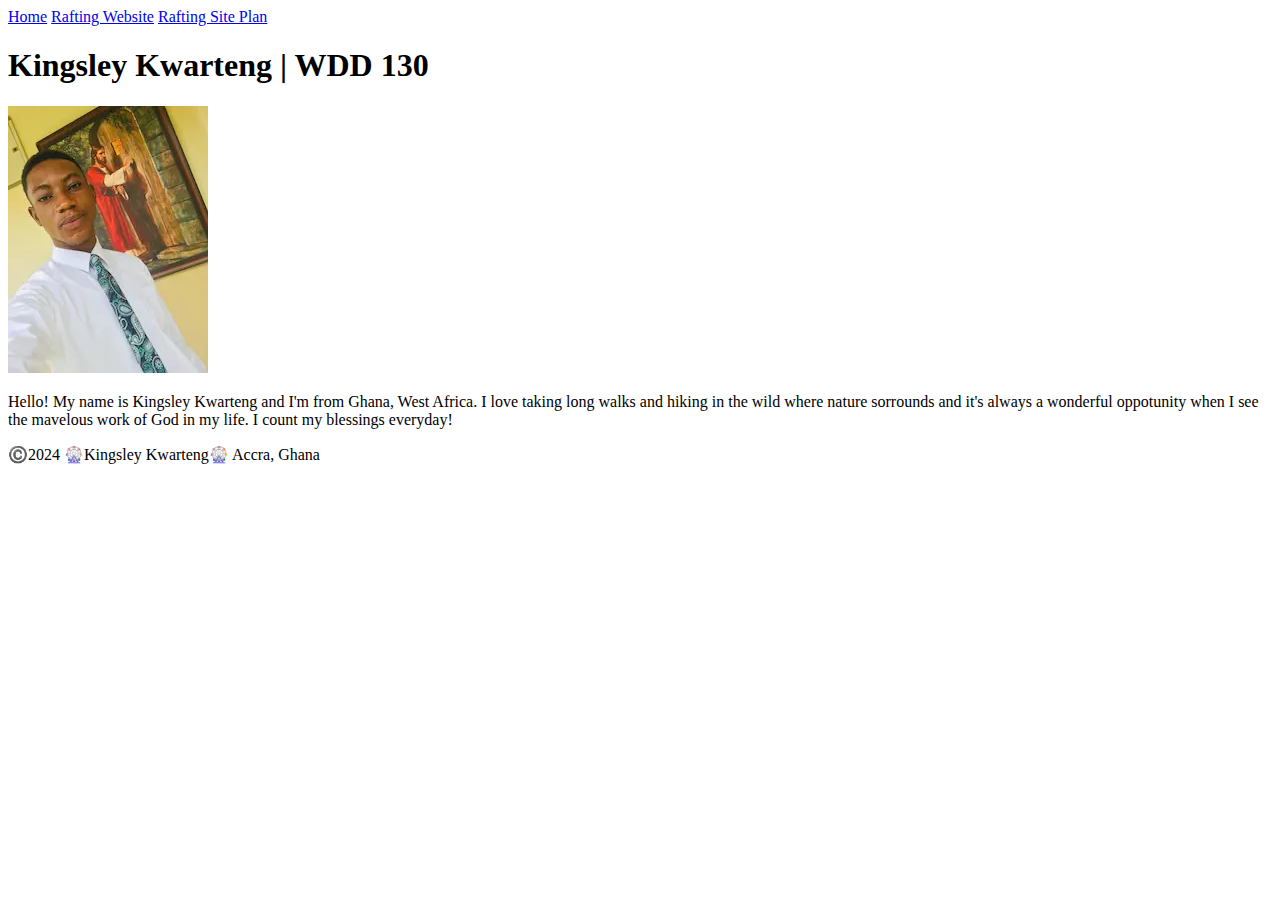
==== index.html @ e4df79ea "first commit" ====
<!DOCTYPE html>
<html lang="en-US">
    <head>
        <meta charset="utf-8">
        <meta name="viewport" content="width=device-width,initial-scale=1.0">
        <title>Kingsley Kwarteng | WDD 130</title>
    </head>
    <body>
     <header>
        <nav>
            <a href="#">Home</a>
            <a href="wwr/">Rafting Website</a>
            <a href="wwr/site-plan-rafting.html">Rafting Site Plan</a>
        </nav>
     </header>
     <main>
        <h1>Kingsley Kwarteng | WDD 130</h1>
        <img src="images/profile.webp" alt="Hello, my name is Kingsley Kwarteng" width="200">
        <p>Hello! My name is Kingsley Kwarteng and I'm from Ghana, West Africa. 
            I love taking long walks and hiking in the wild where nature sorrounds and it's always a wonderful
             oppotunity when I see the mavelous work of God in my life. I count my blessings everyday!</p>
     </main>
     <footer>
      <p>©️2024 🎡Kingsley Kwarteng🎡 Accra, Ghana</p>
     </footer>
    </body>
    
</html>
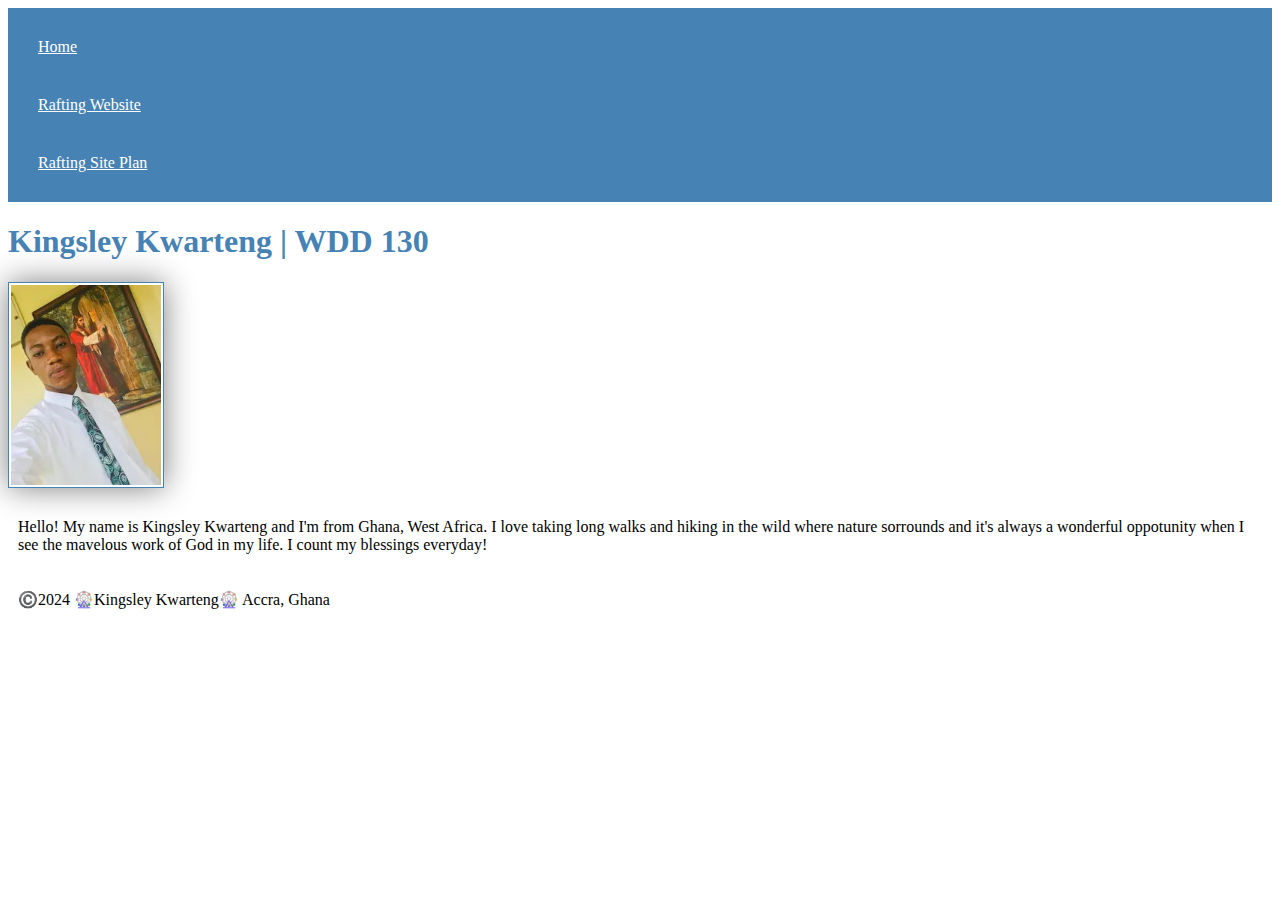
==== commit 8047f039: "styles added" ====
--- a/index.html
+++ b/index.html
@@ -4,6 +4,7 @@
         <meta charset="utf-8">
         <meta name="viewport" content="width=device-width,initial-scale=1.0">
         <title>Kingsley Kwarteng | WDD 130</title>
+        <link rel="stylesheet" href="styles/styles.css">
     </head>
     <body>
      <header>
--- a/styles/styles.css
+++ b/styles/styles.css
@@ -0,0 +1,22 @@
+nav {
+    background-color: steelblue;
+    padding: 10px;
+  }
+  nav a {
+      color: white;
+      display: block;
+      padding: 20px;
+  }
+  h1 {
+    color: steelblue;  
+  }
+  img {
+    width: 150px;
+    height: auto;
+    border: 1px solid steelblue;
+    padding: 2px;
+    box-shadow: 0 0 30px gray;  
+  }
+  p {
+    padding: 10px;  
+  }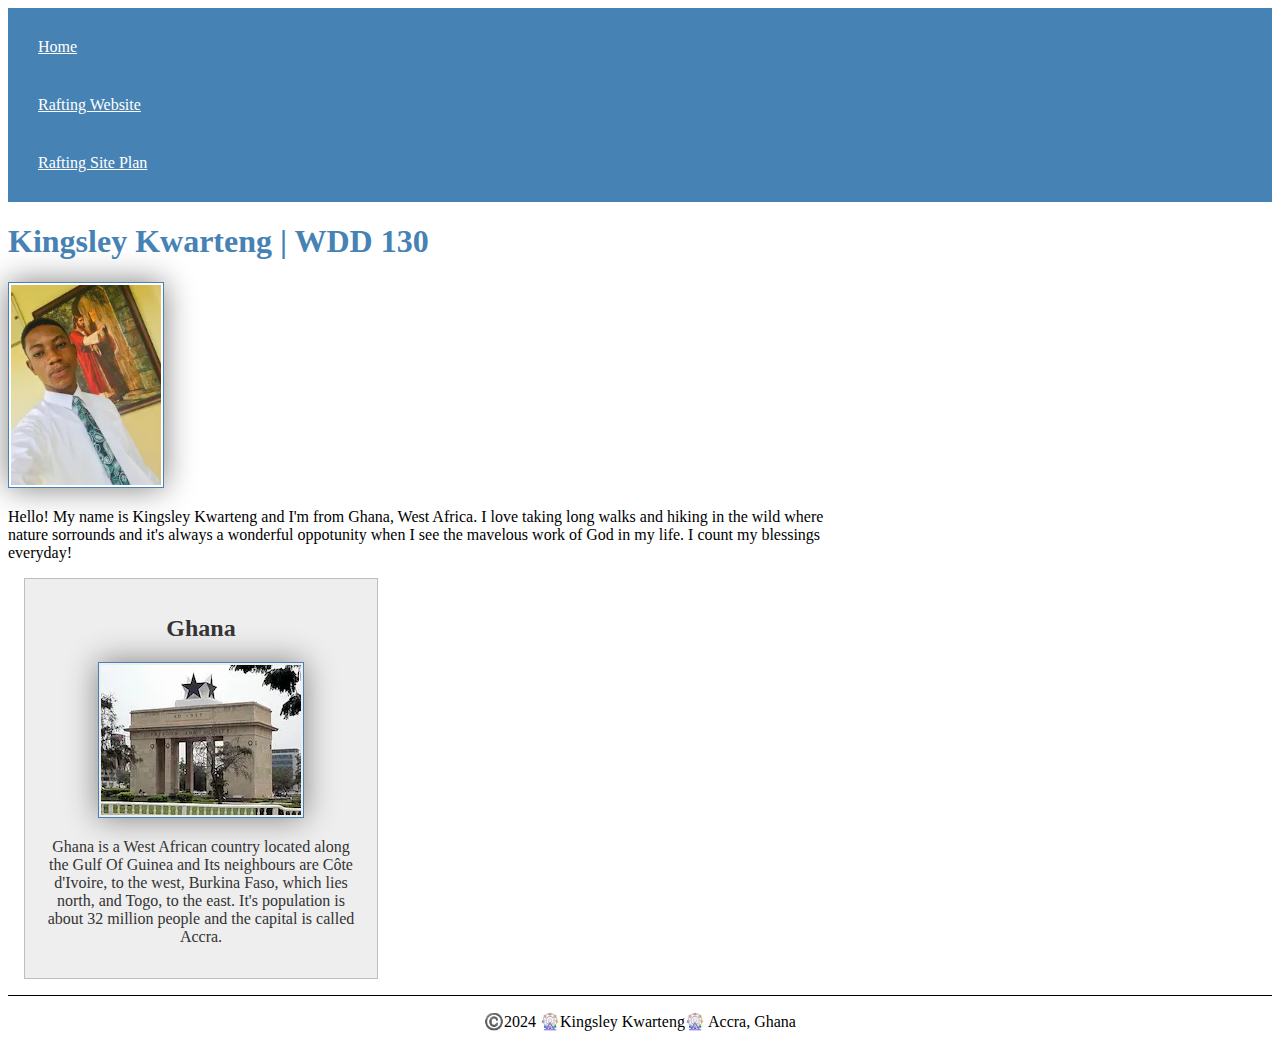
==== commit 390edc43: "styles added" ====
--- a/index.html
+++ b/index.html
@@ -4,6 +4,8 @@
         <meta charset="utf-8">
         <meta name="viewport" content="width=device-width,initial-scale=1.0">
         <title>Kingsley Kwarteng | WDD 130</title>
+        <meta name="description" content="Kingsley Kwarteng in course WDD 130, designing a page about personal self, learning and practising experience in web development">
+        <meta name="author" content="Kingsley Kwarteng">
         <link rel="stylesheet" href="styles/styles.css">
     </head>
     <body>
@@ -21,6 +23,11 @@
             I love taking long walks and hiking in the wild where nature sorrounds and it's always a wonderful
              oppotunity when I see the mavelous work of God in my life. I count my blessings everyday!</p>
      </main>
+     <aside>
+        <h2>Ghana</h2>
+        <img src="images/blackstarsquare.webp" alt="The Black Star Square monument topped by a five pointed black star inscripted 'AD 1957' and 'Freedom and Justice'">
+        <p>Ghana is a West African country located along the Gulf Of Guinea and Its neighbours are Côte d'Ivoire, to the west, Burkina Faso, which lies north, and Togo, to the east. It's population is about 32 million people and the capital is called Accra.</p>
+     </aside>
      <footer>
       <p>©️2024 🎡Kingsley Kwarteng🎡 Accra, Ghana</p>
      </footer>
--- a/styles/styles.css
+++ b/styles/styles.css
@@ -19,4 +19,31 @@
   }
   p {
     padding: 10px;  
-  }+  }
+main {
+  max-width: 840px;
+}
+aside {
+  width: 20rem;
+  margin: 1rem;
+  border: 1px solid rgba(0, 0, 0, 0.2);
+  padding: 1rem;
+  background-color: #eee;
+  color: #333;
+  text-align: center;
+}
+aside img {
+  width: 200px;
+  height: auto;
+}
+main img {
+  width: 150px;
+  height:auto;
+}
+p { padding: 0;}
+
+footer {
+  margin-top: 15px;
+  border-top: 1px solid #000;
+  text-align: center;
+}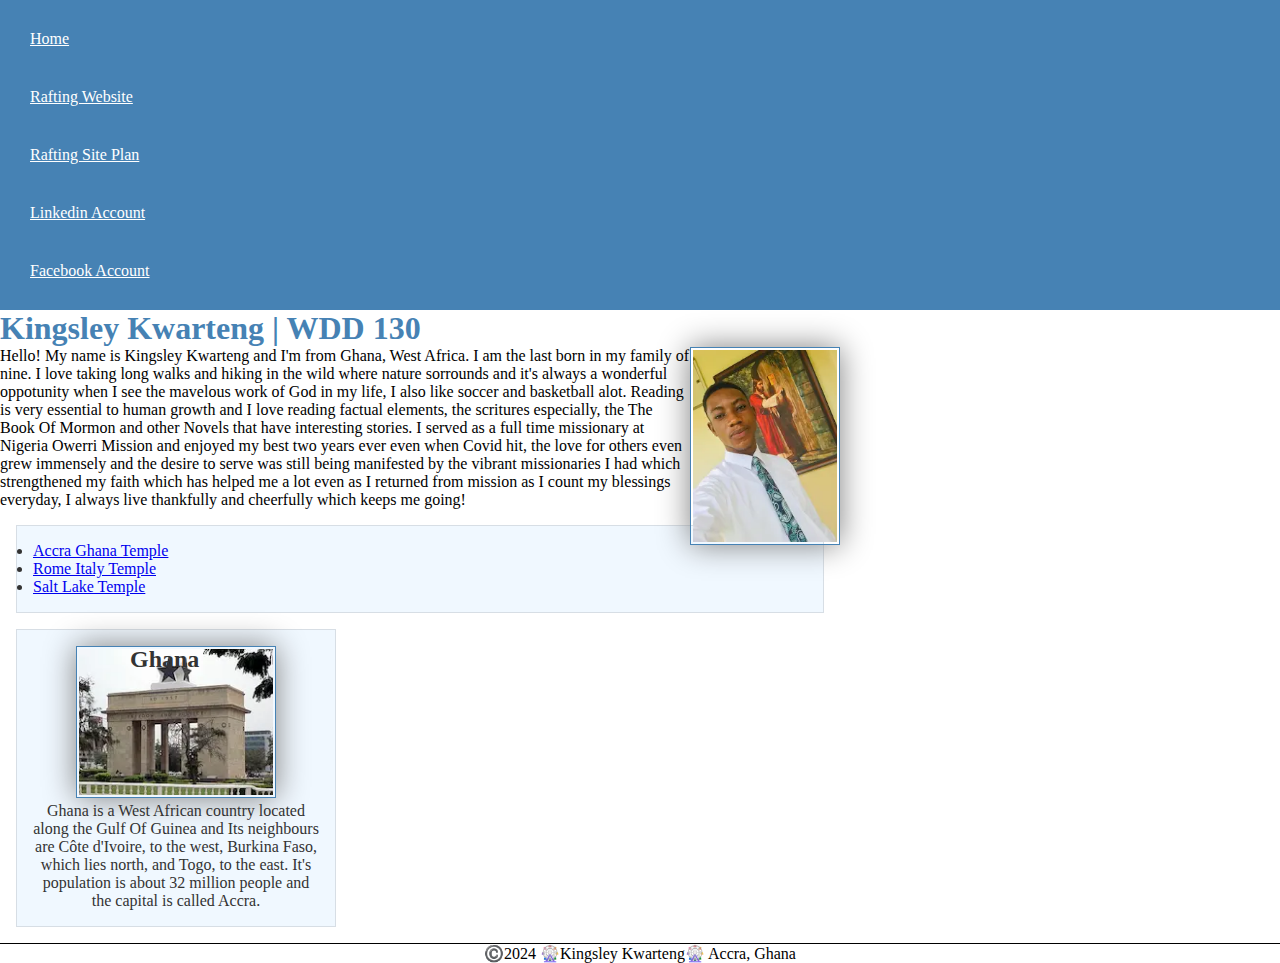
==== commit 2b4006c3: "updated" ====
--- a/index.html
+++ b/index.html
@@ -4,7 +4,7 @@
         <meta charset="utf-8">
         <meta name="viewport" content="width=device-width,initial-scale=1.0">
         <title>Kingsley Kwarteng | WDD 130</title>
-        <meta name="description" content="Kingsley Kwarteng in course WDD 130, designing a page about personal self, learning and practising experience in web development">
+        <meta name="description" content="Kingsley Kwarteng's BYU-Idaho WDD 130 course home page">
         <meta name="author" content="Kingsley Kwarteng">
         <link rel="stylesheet" href="styles/styles.css">
     </head>
@@ -14,16 +14,28 @@
             <a href="#">Home</a>
             <a href="wwr/">Rafting Website</a>
             <a href="wwr/site-plan-rafting.html">Rafting Site Plan</a>
+            <a href="https://www.linkedin.com/in/kwartkingsley">Linkedin Account</a>
+            <a href="https://www.facebook.com/king.sley.395891">Facebook Account</a>
         </nav>
      </header>
      <main>
         <h1>Kingsley Kwarteng | WDD 130</h1>
         <img src="images/profile.webp" alt="Hello, my name is Kingsley Kwarteng" width="200">
-        <p>Hello! My name is Kingsley Kwarteng and I'm from Ghana, West Africa. 
+        <p>Hello! My name is Kingsley Kwarteng and I'm from Ghana, West Africa. I am the last born in my family of nine.
             I love taking long walks and hiking in the wild where nature sorrounds and it's always a wonderful
-             oppotunity when I see the mavelous work of God in my life. I count my blessings everyday!</p>
+             oppotunity when I see the mavelous work of God in my life, I also like soccer and basketball alot.
+             Reading is very essential to human growth and I love reading factual elements, the scritures especially,
+             the The Book Of Mormon and other Novels that have interesting stories. I served as a full time missionary at Nigeria Owerri Mission
+             and enjoyed my best two years ever even when Covid hit, the love for others even grew immensely and the desire to serve was still being manifested by
+             the vibrant missionaries I had which strengthened my faith which has helped me a lot even as I returned from mission as I count my blessings everyday, 
+             I always live thankfully and cheerfully which keeps me going!</p>
+        <ul class="box">
+            <li><a href="https://www.churchofjesuschrist.org/temples/details/accra-ghana-temple" target="_blank">Accra Ghana Temple</a></li>
+            <li><a href="https://www.churchofjesuschrist.org/temples/details/rome-italy-temple" target="_blank">Rome Italy Temple</a></li>
+            <li><a href="https://www.churchofjesuschrist.org/temples/details/salt-lake-temple" target="_blank">Salt Lake Temple</a></li>
+        </ul>
      </main>
-     <aside>
+     <aside class="box">
         <h2>Ghana</h2>
         <img src="images/blackstarsquare.webp" alt="The Black Star Square monument topped by a five pointed black star inscripted 'AD 1957' and 'Freedom and Justice'">
         <p>Ghana is a West African country located along the Gulf Of Guinea and Its neighbours are Côte d'Ivoire, to the west, Burkina Faso, which lies north, and Togo, to the east. It's population is about 32 million people and the capital is called Accra.</p>
@@ -32,5 +44,6 @@
       <p>©️2024 🎡Kingsley Kwarteng🎡 Accra, Ghana</p>
      </footer>
     </body>
+    <!-- Last modified on 3/13/2024 -->
     
 </html>--- a/styles/styles.css
+++ b/styles/styles.css
@@ -1,3 +1,8 @@
+* {
+  margin: 0;
+  padding: 0;
+  box-sizing: border-box;
+}
 nav {
     background-color: steelblue;
     padding: 10px;
@@ -46,4 +51,28 @@
   margin-top: 15px;
   border-top: 1px solid #000;
   text-align: center;
+}
+
+/* Class Selectors */
+.box {
+  margin: 1rem;
+  border: 1px solid rgba(0, 0, 0,.1);
+  padding: 1rem;
+  background-color: aliceblue;
+  color: #333;
+}
+
+aside {
+  width: 20rem;
+  text-align: center;
+}
+
+main img {
+  float: right;
+}
+
+aside h2 {
+  position: absolute;
+  top: auto;
+  left: 130px;
 }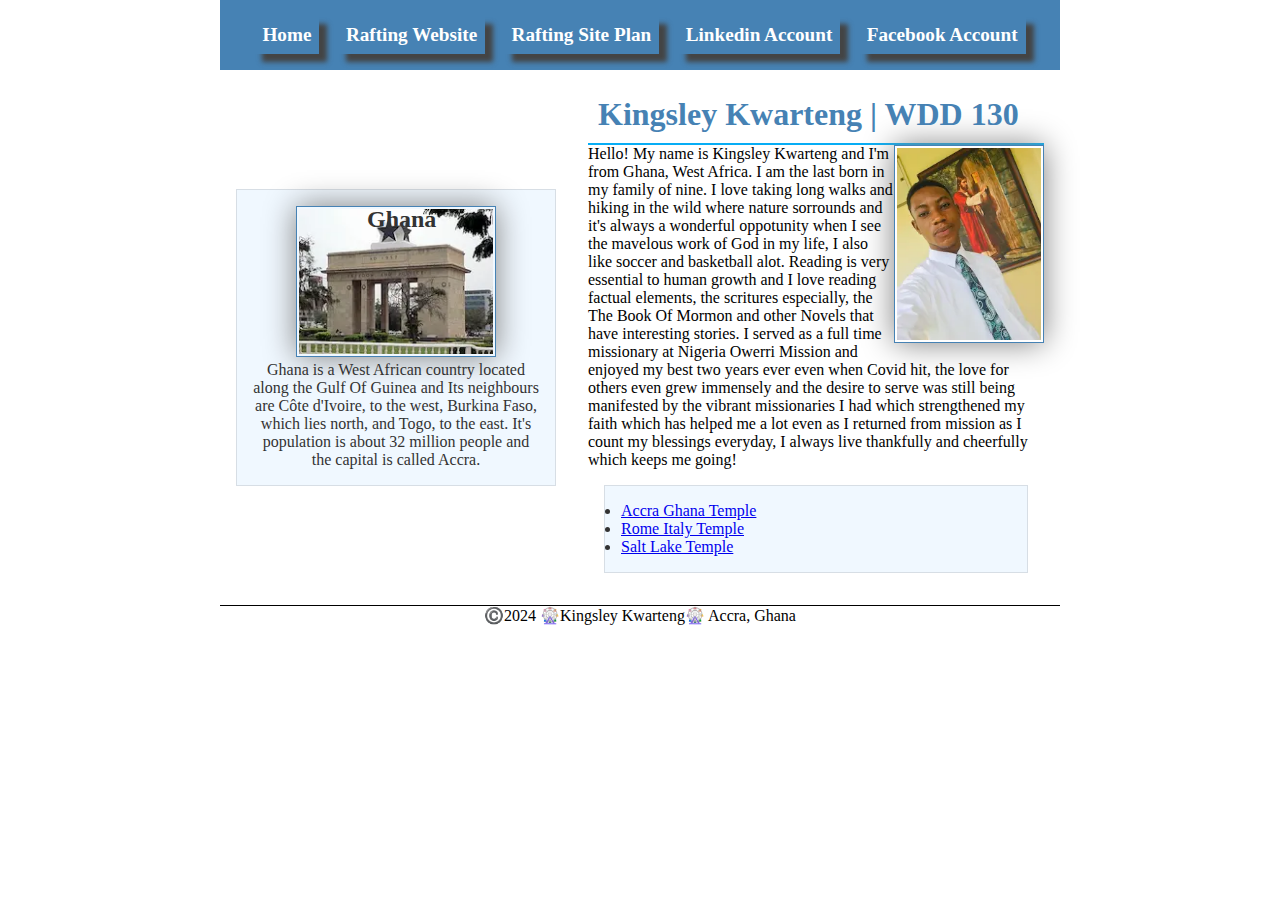
==== commit 2a157312: "updated" ====
--- a/index.html
+++ b/index.html
@@ -18,28 +18,31 @@
             <a href="https://www.facebook.com/king.sley.395891">Facebook Account</a>
         </nav>
      </header>
-     <main>
-        <h1>Kingsley Kwarteng | WDD 130</h1>
-        <img src="images/profile.webp" alt="Hello, my name is Kingsley Kwarteng" width="200">
-        <p>Hello! My name is Kingsley Kwarteng and I'm from Ghana, West Africa. I am the last born in my family of nine.
-            I love taking long walks and hiking in the wild where nature sorrounds and it's always a wonderful
-             oppotunity when I see the mavelous work of God in my life, I also like soccer and basketball alot.
-             Reading is very essential to human growth and I love reading factual elements, the scritures especially,
-             the The Book Of Mormon and other Novels that have interesting stories. I served as a full time missionary at Nigeria Owerri Mission
-             and enjoyed my best two years ever even when Covid hit, the love for others even grew immensely and the desire to serve was still being manifested by
-             the vibrant missionaries I had which strengthened my faith which has helped me a lot even as I returned from mission as I count my blessings everyday, 
-             I always live thankfully and cheerfully which keeps me going!</p>
-        <ul class="box">
-            <li><a href="https://www.churchofjesuschrist.org/temples/details/accra-ghana-temple" target="_blank">Accra Ghana Temple</a></li>
-            <li><a href="https://www.churchofjesuschrist.org/temples/details/rome-italy-temple" target="_blank">Rome Italy Temple</a></li>
-            <li><a href="https://www.churchofjesuschrist.org/temples/details/salt-lake-temple" target="_blank">Salt Lake Temple</a></li>
-        </ul>
-     </main>
-     <aside class="box">
-        <h2>Ghana</h2>
-        <img src="images/blackstarsquare.webp" alt="The Black Star Square monument topped by a five pointed black star inscripted 'AD 1957' and 'Freedom and Justice'">
-        <p>Ghana is a West African country located along the Gulf Of Guinea and Its neighbours are Côte d'Ivoire, to the west, Burkina Faso, which lies north, and Togo, to the east. It's population is about 32 million people and the capital is called Accra.</p>
-     </aside>
+     <div class="grid">
+        <main>
+            <h1>Kingsley Kwarteng | WDD 130</h1>
+            <img src="images/profile.webp" alt="Hello, my name is Kingsley Kwarteng" width="200">
+            <p>Hello! My name is Kingsley Kwarteng and I'm from Ghana, West Africa. I am the last born in my family of nine.
+                I love taking long walks and hiking in the wild where nature sorrounds and it's always a wonderful
+                 oppotunity when I see the mavelous work of God in my life, I also like soccer and basketball alot.
+                 Reading is very essential to human growth and I love reading factual elements, the scritures especially,
+                 the The Book Of Mormon and other Novels that have interesting stories. I served as a full time missionary at Nigeria Owerri Mission
+                 and enjoyed my best two years ever even when Covid hit, the love for others even grew immensely and the desire to serve was still being manifested by
+                 the vibrant missionaries I had which strengthened my faith which has helped me a lot even as I returned from mission as I count my blessings everyday, 
+                 I always live thankfully and cheerfully which keeps me going!</p>
+            <ul class="box">
+                <li><a href="https://www.churchofjesuschrist.org/temples/details/accra-ghana-temple" target="_blank">Accra Ghana Temple</a></li>
+                <li><a href="https://www.churchofjesuschrist.org/temples/details/rome-italy-temple" target="_blank">Rome Italy Temple</a></li>
+                <li><a href="https://www.churchofjesuschrist.org/temples/details/salt-lake-temple" target="_blank">Salt Lake Temple</a></li>
+            </ul>
+         </main>
+         <aside class="box">
+            <h2>Ghana</h2>
+            <img src="images/blackstarsquare.webp" alt="The Black Star Square monument topped by a five pointed black star inscripted 'AD 1957' and 'Freedom and Justice'">
+            <p>Ghana is a West African country located along the Gulf Of Guinea and Its neighbours are Côte d'Ivoire, to the west, Burkina Faso, which lies north, and Togo, to the east. It's population is about 32 million people and the capital is called Accra.</p>
+         </aside>
+     </div>
+
      <footer>
       <p>©️2024 🎡Kingsley Kwarteng🎡 Accra, Ghana</p>
      </footer>
--- a/styles/styles.css
+++ b/styles/styles.css
@@ -13,7 +13,9 @@
       padding: 20px;
   }
   h1 {
-    color: steelblue;  
+    color: steelblue;
+    border-bottom: 2px solid rgb(6, 173, 245); 
+    padding: 10px; 
   }
   img {
     width: 150px;
@@ -25,9 +27,7 @@
   p {
     padding: 10px;  
   }
-main {
-  max-width: 840px;
-}
+
 aside {
   width: 20rem;
   margin: 1rem;
@@ -52,6 +52,34 @@
   border-top: 1px solid #000;
   text-align: center;
 }
+header, .grid, footer {
+  max-width: 840px;
+  margin: 0 auto;
+}
+nav {
+  background-color: steelblue;
+  padding: 1rem;
+  display: flex;
+  justify-content: space-evenly;
+  align-items: center;
+}
+nav a {
+  display: block;
+  padding: 0.5rem;
+  text-decoration: none;
+  font-size: 1.2rem;
+  font-weight: 700;
+  color: white;
+  box-shadow: 8px 8px 5px #444;
+}
+.grid {
+  display: grid;
+  align-items: center;
+}
+main {
+  grid-column: 2/3;
+  margin: 1rem;
+}
 
 /* Class Selectors */
 .box {
@@ -63,8 +91,11 @@
 }
 
 aside {
+  position: relative;
   width: 20rem;
   text-align: center;
+  grid-column: 1/2;
+  grid-row: 1/2;
 }
 
 main img {
